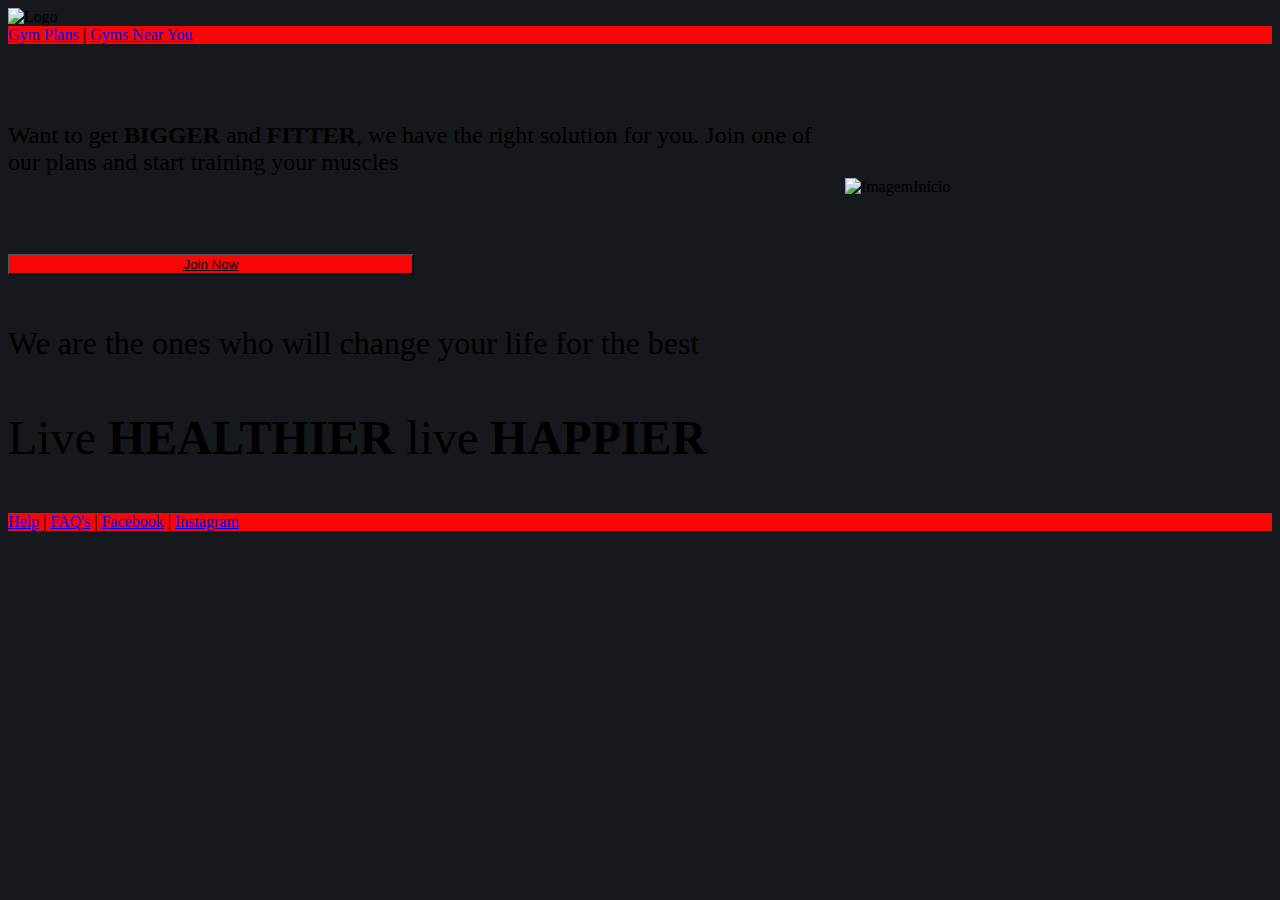
==== PumpIron-Site/index.html @ 20a31826 "Merge branch 'master' of https://github.com/Roberto-Andrade-1/WebDevelopment" ====
<!DOCTYPE html>
<html>

    <head>

        <link href="https://cdn.jsdelivr.net/npm/bootstrap@5.3.0-alpha1/dist/css/bootstrap.min.css" rel="stylesheet" integrity="sha384-GLhlTQ8iRABdZLl6O3oVMWSktQOp6b7In1Zl3/Jr59b6EGGoI1aFkw7cmDA6j6gD" crossorigin="anonymous">
        <script src="https://cdn.jsdelivr.net/npm/bootstrap@5.3.0-alpha1/dist/js/bootstrap.bundle.min.js" integrity="sha384-w76AqPfDkMBDXo30jS1Sgez6pr3x5MlQ1ZAGC+nuZB+EYdgRZgiwxhTBTkF7CXvN" crossorigin="anonymous"></script>
        <link rel="stylesheet" type="text/css" href="styles.css" />

    </head>

    <body class="color">

        <div class="p-3 container-fluid">

            <img src="https://i.ibb.co/JK5MbPm/Logo.png" class="rounded mx-auto d-block logo"  alt="Logo">

            <nav class="navbar navbar-expand-md navbar-light border border-danger" style="background-color: #f80505;">
                <div class="mx-auto order-0">
                    <a class="navbar-brand mx-auto text-light fs-5" href="gymplans.html">Gym Plans</a>
                    <a class="navbar-brand mx-auto"> | </a>
                    <a class="navbar-brand mx-auto text-light fs-5" href="gymsnearyou.html">Gyms Near You</a>
                </div>
            </nav>

            <br>
            <br>
            <br>

            <div class="mb-3">
                <div style="display: flex; align-items: center;">
                    <div>
                        <div class="mh-100 col-xs-6">
                            <p style="font-size: x-large" class="text-center text-light">Want to get <strong> BIGGER </strong> and <strong>FITTER</strong>, we have the right solution for you. Join one of our plans and start training your muscles</p>
                        </div>

                        <br>
                        <br>
                        <br>

                        <div class="d-flex justify-content-center">
                            <button onclick="window.location.href='gymplans.html'" class="btn text-light border border-light rounded-pill btnLogo fs-1" style="background-color: #f80505"> <u>Join Now</u> </button>
                        </div>
                    </div>
                    <div class="col-md-8" style="width: 50%; margin-left: 2%;">
                        <img class="border border-2 border-danger rounded" src="https://media.istockphoto.com/id/1322158059/photo/dumbbell-water-bottle-towel-on-the-bench-in-the-gym.jpg?s=612x612&w=0&k=20&c=CIdh6LPGwU6U6lbvKCdd7LcppidaYwcDawXJI-b0yGE=" alt="ImagemInicio">
                    </div>
                </div>
            </div>

            <br>

            <div class="container">
                <div class="row">
                    <p style="font-size: xx-large" class="text-center text-light">We are the ones who will change your life for the best </p>
                    <p style="font-size: xxx-large" class="text-center text-light">Live <strong>HEALTHIER</strong> live <strong>HAPPIER</strong></p>
                </div>
            </div>

            <nav class="navbar navbar-expand-md navbar-light border border-danger" style="background-color: #f80505;">
                <div class="mx-auto order-0">
                    <a class="navbar-brand mx-auto text-light fs-5" href="help.html">Help</a>
                    <a class="navbar-brand mx-auto"> | </a>
                    <a class="navbar-brand mx-auto text-light fs-5" href="faq.html">FAQ's</a>
                    <a class="navbar-brand mx-auto"> | </a>
                    <a class="navbar-brand mx-auto text-light fs-5" target = "_blank" href="https://www.instagram.com/dmcp_insta/">Facebook</a>
                    <a class="navbar-brand mx-auto"> | </a>
                    <a class="navbar-brand mx-auto text-light fs-5"  target = "_blank" href="https://www.instagram.com/robertoandradexo/">Instagram</a>
                </div>
            </nav>

        </div>
        
        <script src="https://cdn.jsdelivr.net/npm/bootstrap@5.3.0-alpha1/dist/js/bootstrap.bundle.min.js" integrity="sha384-w76AqPfDkMBDXo30jS1Sgez6pr3x5MlQ1ZAGC+nuZB+EYdgRZgiwxhTBTkF7CXvN" crossorigin="anonymous"></script>

    </body>

</html>
---- PumpIron-Site/styles.css ----
body {
    font-family: 'Monospace', 'Lucida Console', !important;
}

.WebContainer{
    width: 100%;
    height: auto;
}

.color{
    background: rgb(21,25,29);
}

.logo {
    height: 100%;
    width: 15%;
}

.btnLogo {
    height: 100%;
    width: 50%;
}

.home{ 
    position:fixed; 
    top: 5px; 
    left: 10px; 
    height : 20%;
    width: auto;
}
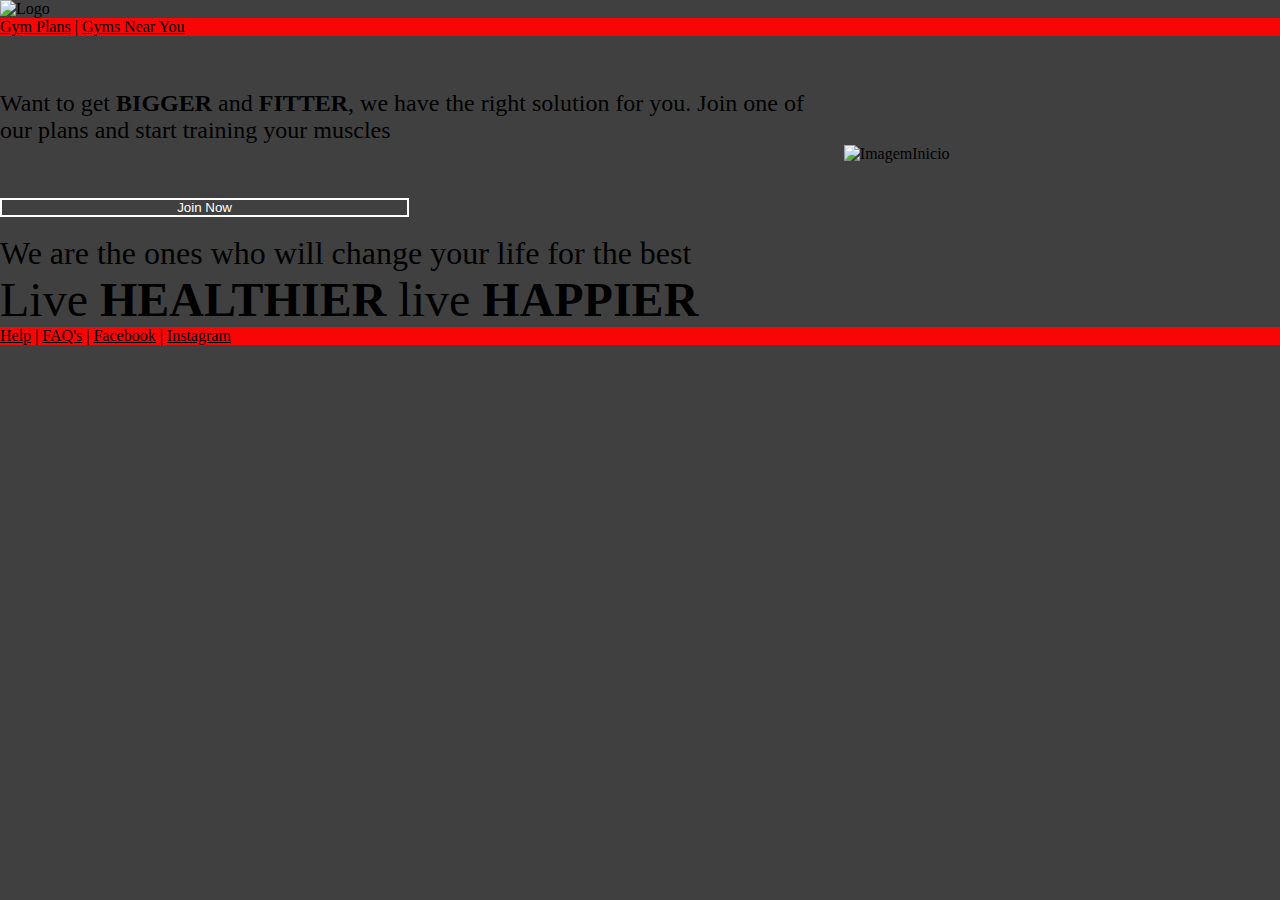
==== commit e742f1d2: "Updates na aula" ====
--- a/PumpIron-Site/index.html
+++ b/PumpIron-Site/index.html
@@ -4,12 +4,12 @@
     <head>
 
         <link href="https://cdn.jsdelivr.net/npm/bootstrap@5.3.0-alpha1/dist/css/bootstrap.min.css" rel="stylesheet" integrity="sha384-GLhlTQ8iRABdZLl6O3oVMWSktQOp6b7In1Zl3/Jr59b6EGGoI1aFkw7cmDA6j6gD" crossorigin="anonymous">
-        <script src="https://cdn.jsdelivr.net/npm/bootstrap@5.3.0-alpha1/dist/js/bootstrap.bundle.min.js" integrity="sha384-w76AqPfDkMBDXo30jS1Sgez6pr3x5MlQ1ZAGC+nuZB+EYdgRZgiwxhTBTkF7CXvN" crossorigin="anonymous"></script>
+        <script defer src="https://cdn.jsdelivr.net/npm/bootstrap@5.3.0-alpha1/dist/js/bootstrap.bundle.min.js" integrity="sha384-w76AqPfDkMBDXo30jS1Sgez6pr3x5MlQ1ZAGC+nuZB+EYdgRZgiwxhTBTkF7CXvN" crossorigin="anonymous"></script>
         <link rel="stylesheet" type="text/css" href="styles.css" />
 
     </head>
 
-    <body class="color">
+    <body class="backgroundImg">
 
         <div class="p-3 container-fluid">
 
@@ -17,9 +17,9 @@
 
             <nav class="navbar navbar-expand-md navbar-light border border-danger" style="background-color: #f80505;">
                 <div class="mx-auto order-0">
-                    <a class="navbar-brand mx-auto text-light fs-5" href="gymplans.html">Gym Plans</a>
+                    <a class="navbar-brand mx-auto text-light fs-5 hover-underline-animation" href="gymplans.html">Gym Plans</a>
                     <a class="navbar-brand mx-auto"> | </a>
-                    <a class="navbar-brand mx-auto text-light fs-5" href="gymsnearyou.html">Gyms Near You</a>
+                    <a class="navbar-brand mx-auto text-light fs-5 hover-underline-animation" href="gymsnearyou.html">Gyms Near You</a>
                 </div>
             </nav>
 
@@ -39,7 +39,7 @@
                         <br>
 
                         <div class="d-flex justify-content-center">
-                            <button onclick="window.location.href='gymplans.html'" class="btn text-light border border-light rounded-pill btnLogo fs-1" style="background-color: #f80505"> <u>Join Now</u> </button>
+                            <button onclick="window.location.href='gymplans.html'" class="btn text-light border border-2 border-light rounded-pill btnLogo fs-1">Join Now</button>
                         </div>
                     </div>
                     <div class="col-md-8" style="width: 50%; margin-left: 2%;">
@@ -59,20 +59,18 @@
 
             <nav class="navbar navbar-expand-md navbar-light border border-danger" style="background-color: #f80505;">
                 <div class="mx-auto order-0">
-                    <a class="navbar-brand mx-auto text-light fs-5" href="help.html">Help</a>
+                    <a class="navbar-brand mx-auto text-light fs-5 hover-underline-animation" href="help.html">Help</a>
                     <a class="navbar-brand mx-auto"> | </a>
-                    <a class="navbar-brand mx-auto text-light fs-5" href="faq.html">FAQ's</a>
+                    <a class="navbar-brand mx-auto text-light fs-5 hover-underline-animation" href="faq.html">FAQ's</a>
                     <a class="navbar-brand mx-auto"> | </a>
-                    <a class="navbar-brand mx-auto text-light fs-5" target = "_blank" href="https://www.instagram.com/dmcp_insta/">Facebook</a>
+                    <a class="navbar-brand mx-auto text-light fs-5 hover-underline-animation" target = "_blank" href="https://www.instagram.com/dmcp_insta/">Facebook</a>
                     <a class="navbar-brand mx-auto"> | </a>
-                    <a class="navbar-brand mx-auto text-light fs-5"  target = "_blank" href="https://www.instagram.com/robertoandradexo/">Instagram</a>
+                    <a class="navbar-brand mx-auto text-light fs-5 hover-underline-animation"  target = "_blank" href="https://www.instagram.com/robertoandradexo/">Instagram</a>
                 </div>
             </nav>
 
         </div>
         
-        <script src="https://cdn.jsdelivr.net/npm/bootstrap@5.3.0-alpha1/dist/js/bootstrap.bundle.min.js" integrity="sha384-w76AqPfDkMBDXo30jS1Sgez6pr3x5MlQ1ZAGC+nuZB+EYdgRZgiwxhTBTkF7CXvN" crossorigin="anonymous"></script>
-
     </body>
 
 </html>
--- a/PumpIron-Site/styles.css
+++ b/PumpIron-Site/styles.css
@@ -1,14 +1,12 @@
-body {
+* {
+    margin: 0px;
+    padding: 0px;
     font-family: 'Monospace', 'Lucida Console', !important;
 }
 
 .WebContainer{
     width: 100%;
     height: auto;
-}
-
-.color{
-    background: rgb(21,25,29);
 }
 
 .logo {
@@ -19,6 +17,14 @@
 .btnLogo {
     height: 100%;
     width: 50%;
+    background-color: transparent;
+    border: 2px solid white;
+    color: white;
+    transition: background-color 0.3s ease-in-out;
+}
+
+.btnLogo:hover {
+    background-color: red;
 }
 
 .home{ 
@@ -28,3 +34,69 @@
     height : 20%;
     width: auto;
 }
+
+.backgroundImg{
+    width: 100%;
+    min-height: 100%;
+    background-image: linear-gradient(rgba(0,0,0,0.75),rgba(0,0,0,0.75)),url(https://a-cloud.b-cdn.net/media/iW=5000&iH=any/07b2f96dfeb9d536a76d7cee022975ee/image.jpg);
+    background-size: cover;
+    background-position: center;
+    background-attachment: fixed;
+    background-repeat: no-repeat;
+}
+
+.hover-underline-animation {
+    display: inline-block;
+    position: relative;
+    color: #000000;
+}
+  
+.hover-underline-animation::after {
+    content: '';
+    position: absolute;
+    width: 100%;
+    transform: scaleX(0);
+    height: 2px;
+    bottom: 0;
+    left: 0;
+    background-color: #000000;
+    transform-origin: bottom right;
+    transition: transform 0.25s ease-out;
+}
+  
+.hover-underline-animation:hover::after {
+    transform: scaleX(1);
+    transform-origin: bottom left;
+}
+
+.input-control{
+    display: flex;
+    flex-direction: column;
+}
+
+.input-control input{
+    border: 2px solid #f0f0f0;
+    border-radius: 4px;
+    display: block;
+    font-size: 15px;
+    padding: 10px;
+    width: 100%;
+}
+
+.input-control input:focus {
+    outline: 0;
+}
+
+.input-control.success input {
+    border-color: #09c372;
+}
+
+.input-control.error input {
+    border-color: #f80505;
+}
+
+.input-control .error{
+    color: #f80505;
+    font-size: 12px;
+    height: 13px;
+}